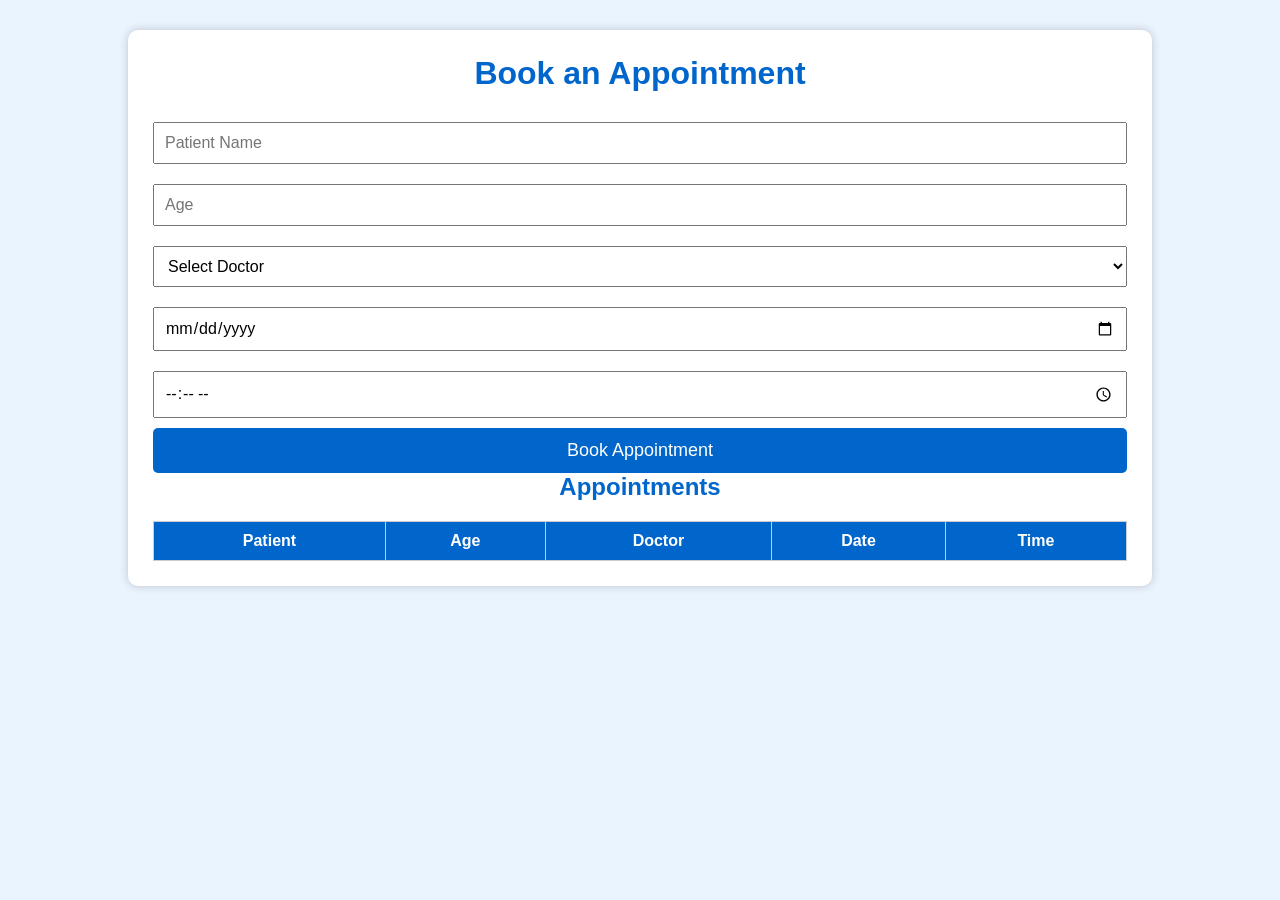
==== appointment.html @ 85396d5c "added appointment files" ====
<!DOCTYPE html>
<html lang="en">
<head>
<meta charset="UTF-8">
<meta name="viewport" content="width=device-width, initial-scale=1.0">
<title>Appointment Booking</title>
<link rel="stylesheet" href="appointment.css">
</head>
<body>

<div class="container">

<h1>Book an Appointment</h1>

<input type="text" id="patientName" placeholder="Patient Name">

<input type="number" id="age" placeholder="Age">

<select id="doctor">
<option value="">Select Doctor</option>
<option>Dr. Sharma</option>
<option>Dr. Khan</option>
<option>Dr. Gupta</option>
<option>Dr. Singh</option>
</select>

<input type="date" id="date">

<input type="time" id="time">

<button onclick="bookAppointment()">Book Appointment</button>

<h2>Appointments</h2>

<table>
<thead>
<tr>
<th>Patient</th>
<th>Age</th>
<th>Doctor</th>
<th>Date</th>
<th>Time</th>
</tr>
</thead>

<tbody id="appointmentTable">

</tbody>

</table>

</div>

<script src="appointment.js"></script>

</body>
</html>
---- appointment.css ----
*{
margin:0;
padding:0;
box-sizing:border-box;
font-family:Arial,sans-serif;
}

body{
background:#eaf4ff;
}

.container{
width:80%;
margin:30px auto;
background:white;
padding:25px;
border-radius:10px;
box-shadow:0 0 10px rgba(0,0,0,0.2);
}

h1,h2{
text-align:center;
margin-bottom:20px;
color:#0066cc;
}

input,select{
width:100%;
padding:10px;
margin:10px 0;
font-size:16px;
}

button{
width:100%;
padding:12px;
background:#0066cc;
color:white;
border:none;
font-size:18px;
cursor:pointer;
border-radius:5px;
}

button:hover{
background:#004d99;
}

table{
width:100%;
margin-top:20px;
border-collapse:collapse;
}

table th,table td{
border:1px solid #ccc;
padding:10px;
text-align:center;
}

table th{
background:#0066cc;
color:white;
}
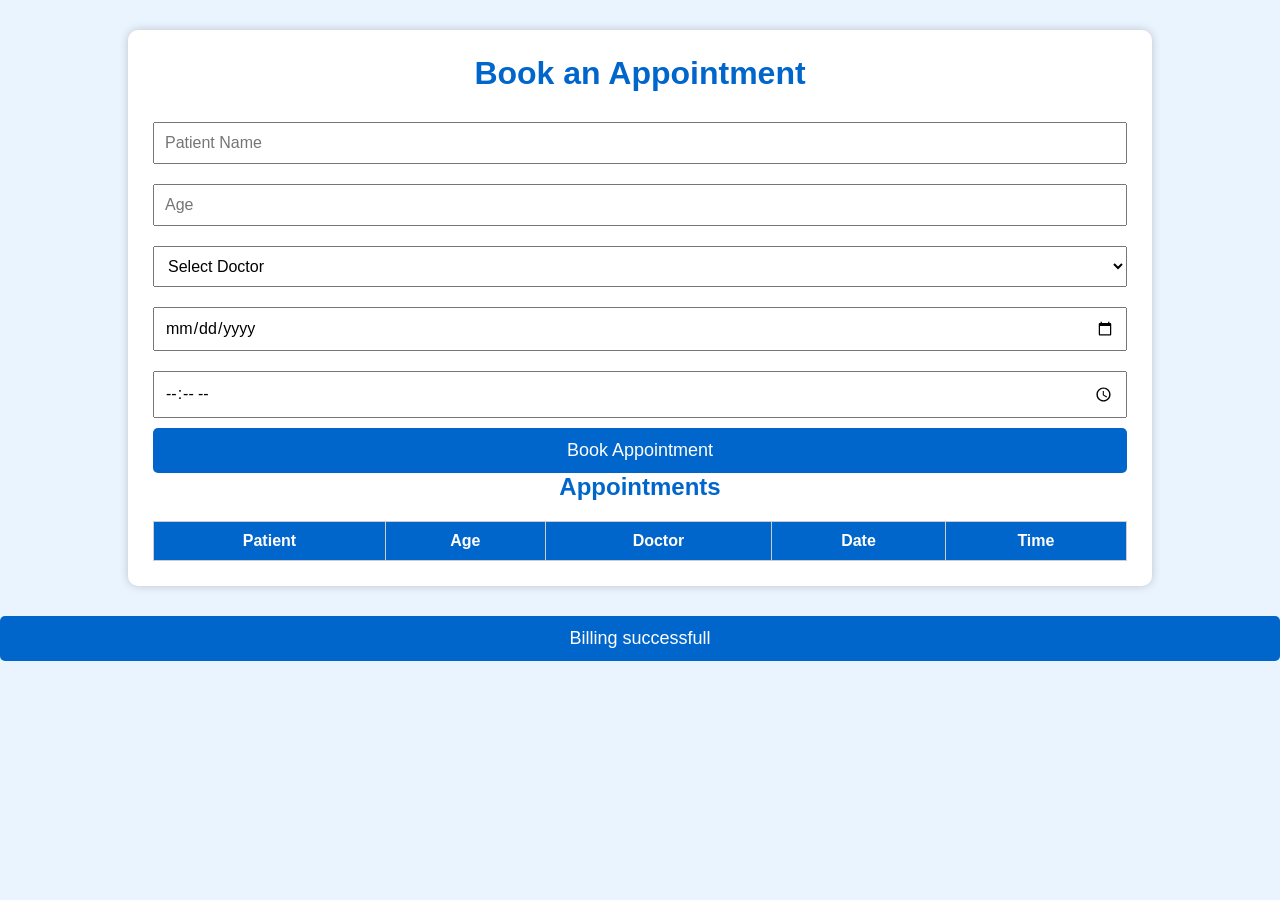
==== commit a3d35810: "add some changes" ====
--- a/appointment.html
+++ b/appointment.html
@@ -50,6 +50,7 @@
 </table>
 
 </div>
+<button onclick="goToBilling">Billing successfull</button>
 
 <script src="appointment.js"></script>
 
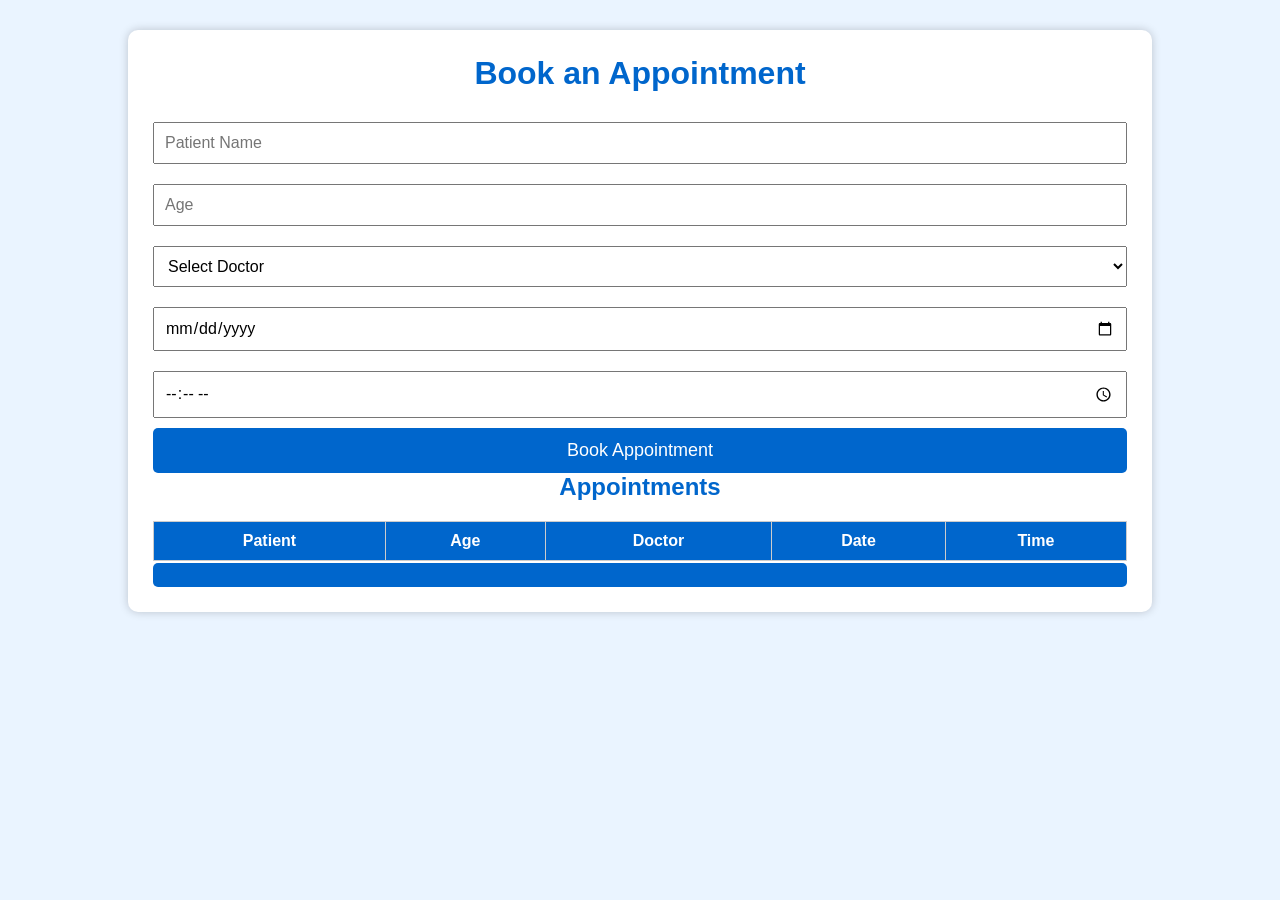
==== commit f5e8f984: "add some changes" ====
--- a/appointment.html
+++ b/appointment.html
@@ -49,8 +49,9 @@
 
 </table>
 
+<button onclik="goToBilling()"Report successfull></button>
+
 </div>
-<button onclick="goToBilling">Billing successfull</button>
 
 <script src="appointment.js"></script>
 
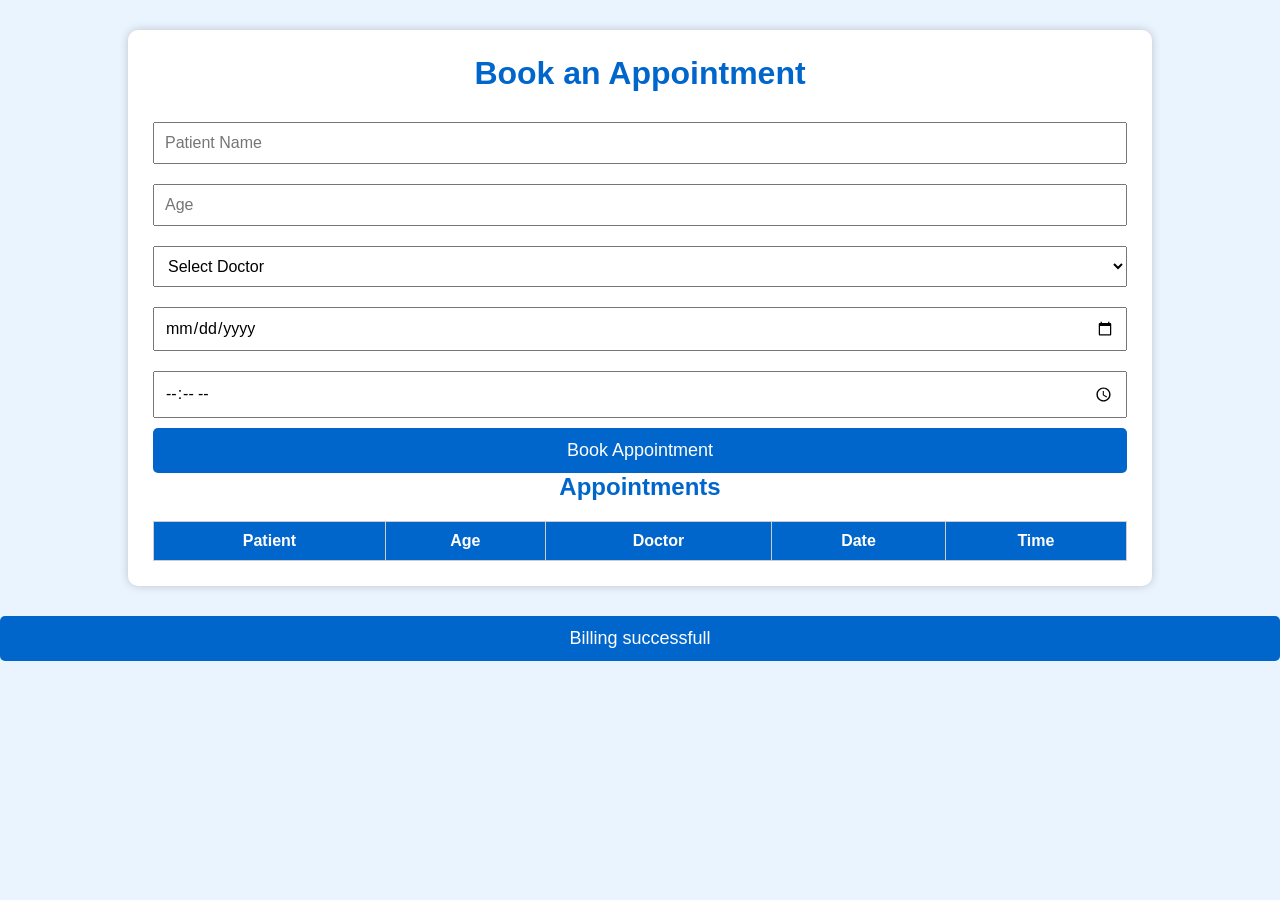
==== commit 616da002: "added some changes" ====
--- a/appointment.html
+++ b/appointment.html
@@ -49,9 +49,8 @@
 
 </table>
 
-<button onclik="goToBilling()"Report successfull></button>
-
 </div>
+<button onclick="goToBilling">Billing successfull</button>
 
 <script src="appointment.js"></script>
 
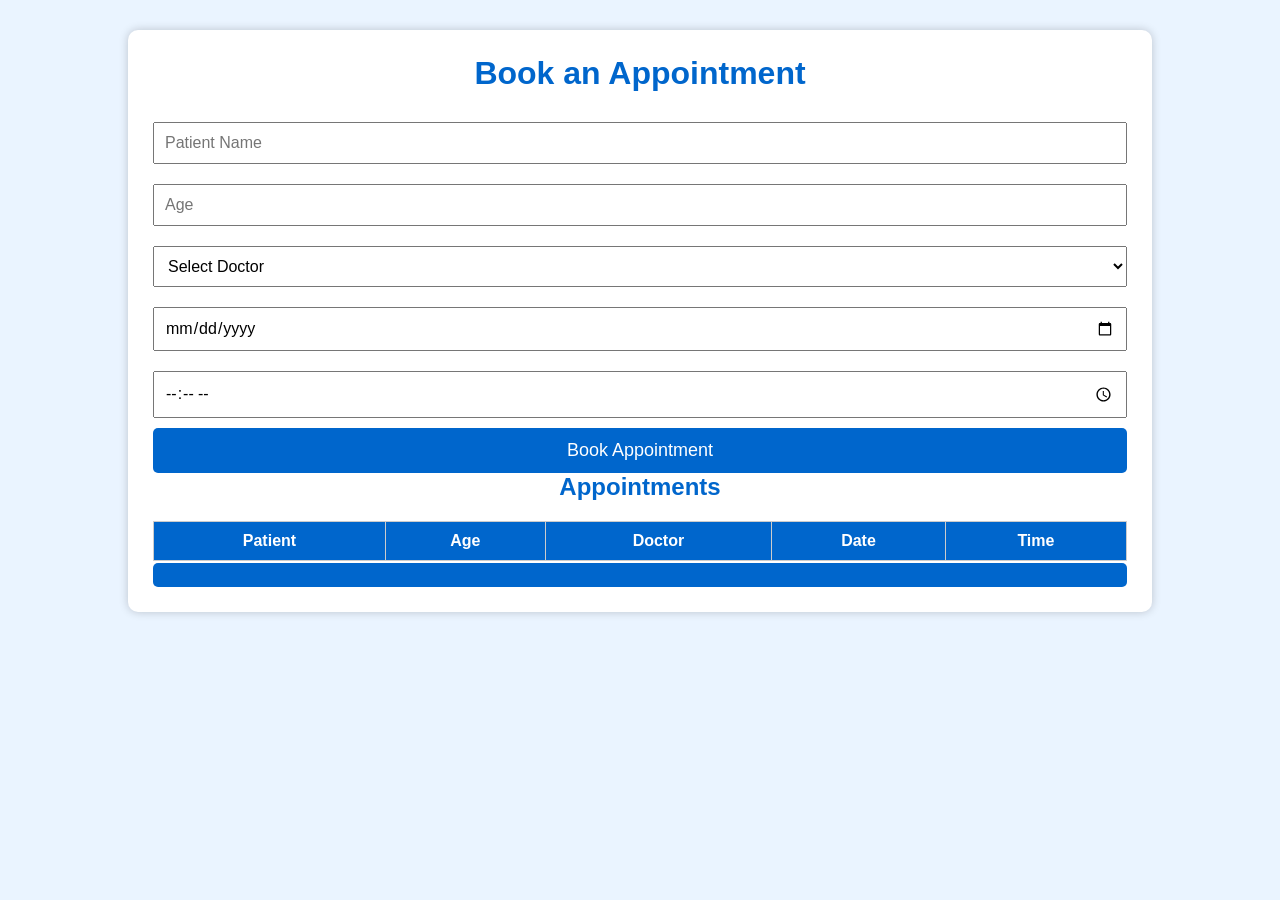
==== commit c3a8a1bc: "added print button" ====
--- a/appointment.html
+++ b/appointment.html
@@ -49,8 +49,9 @@
 
 </table>
 
+<button onclik="goToBilling()"Report successfull></button>
+
 </div>
-<button onclick="goToBilling">Billing successfull</button>
 
 <script src="appointment.js"></script>
 
